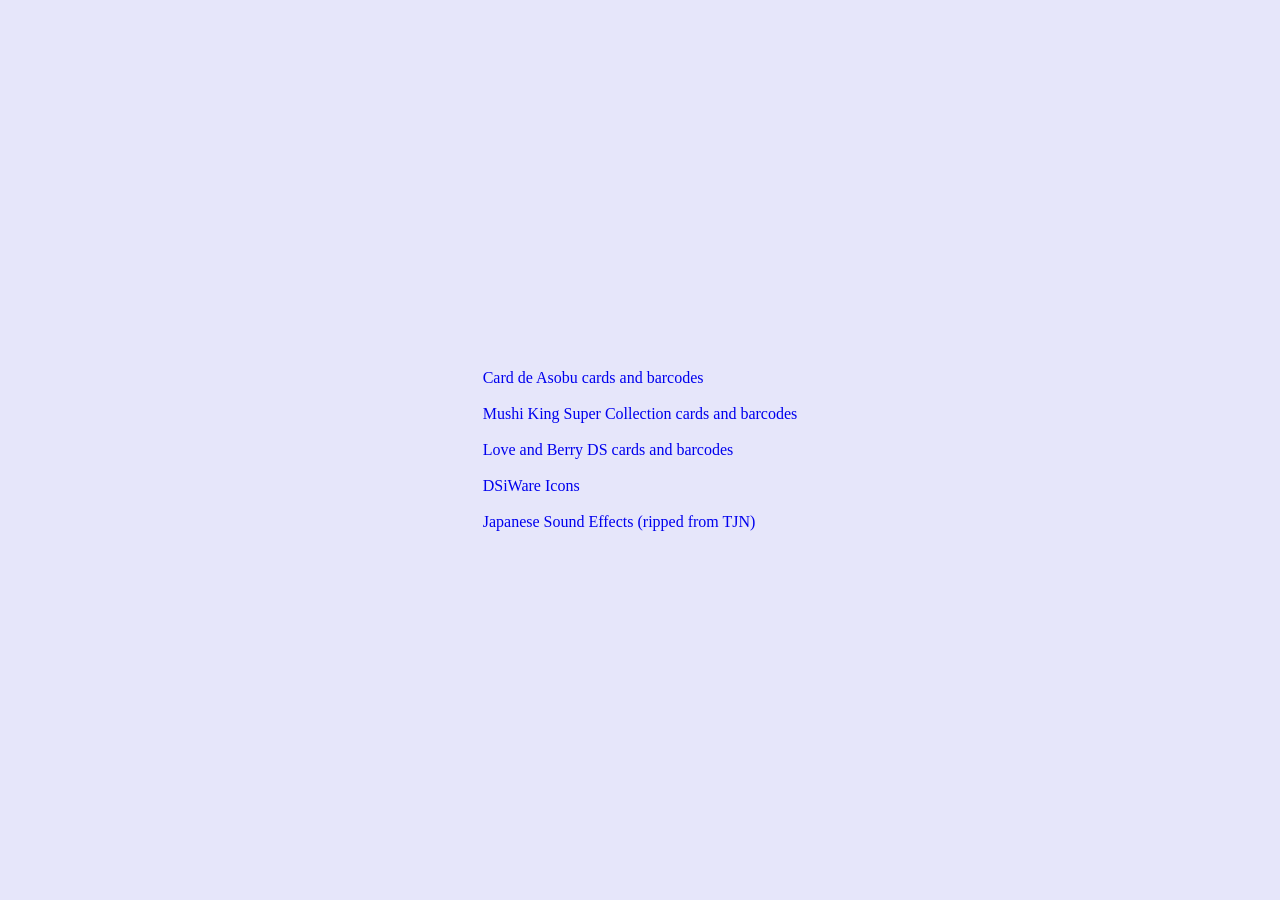
==== index.html @ 92f60dae "update fiiles" ====
<html>
<head>
<title>Stuff</title>
<style type="text/css"> 
.container {
    position: absolute;
    top: 50%;
    left: 50%;
    transform: translateX(-50%) translateY(-50%);
}
a {
  text-decoration: none;
}
</style>
</head>
<body bgcolor="#E6E6FA">
<div class="container"> 
  <a href="cardasobu.html">Card de Asobu cards and barcodes</a> <br><br>
  <a href="mushikingds.html">Mushi King Super Collection cards and barcodes</a> <br><br>
  <a href="loveandberry.html">Love and Berry DS cards and barcodes</a> <br><br>
  <a href="dsiicons.html">DSiWare Icons</a> <br><br>
  <a href="jpnsfx.html">Japanese Sound Effects (ripped from TJN)</a>
</div>
</body>
</html>
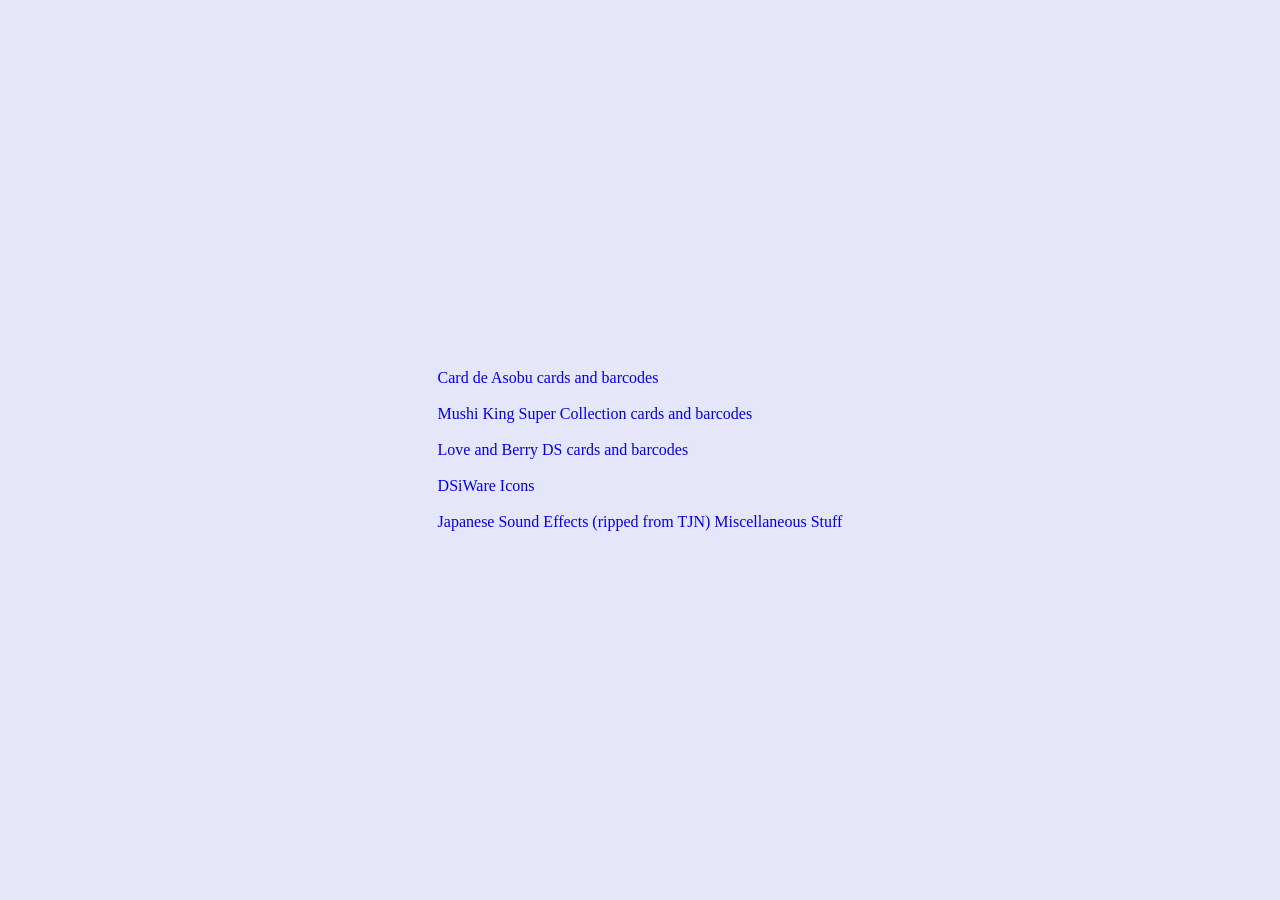
==== commit 522280e3: "update files" ====
--- a/index.html
+++ b/index.html
@@ -20,6 +20,7 @@
   <a href="loveandberry.html">Love and Berry DS cards and barcodes</a> <br><br>
   <a href="dsiicons.html">DSiWare Icons</a> <br><br>
   <a href="jpnsfx.html">Japanese Sound Effects (ripped from TJN)</a>
+  <a href="miscstuff.html">Miscellaneous Stuff</a>
 </div>
 </body>
 </html>
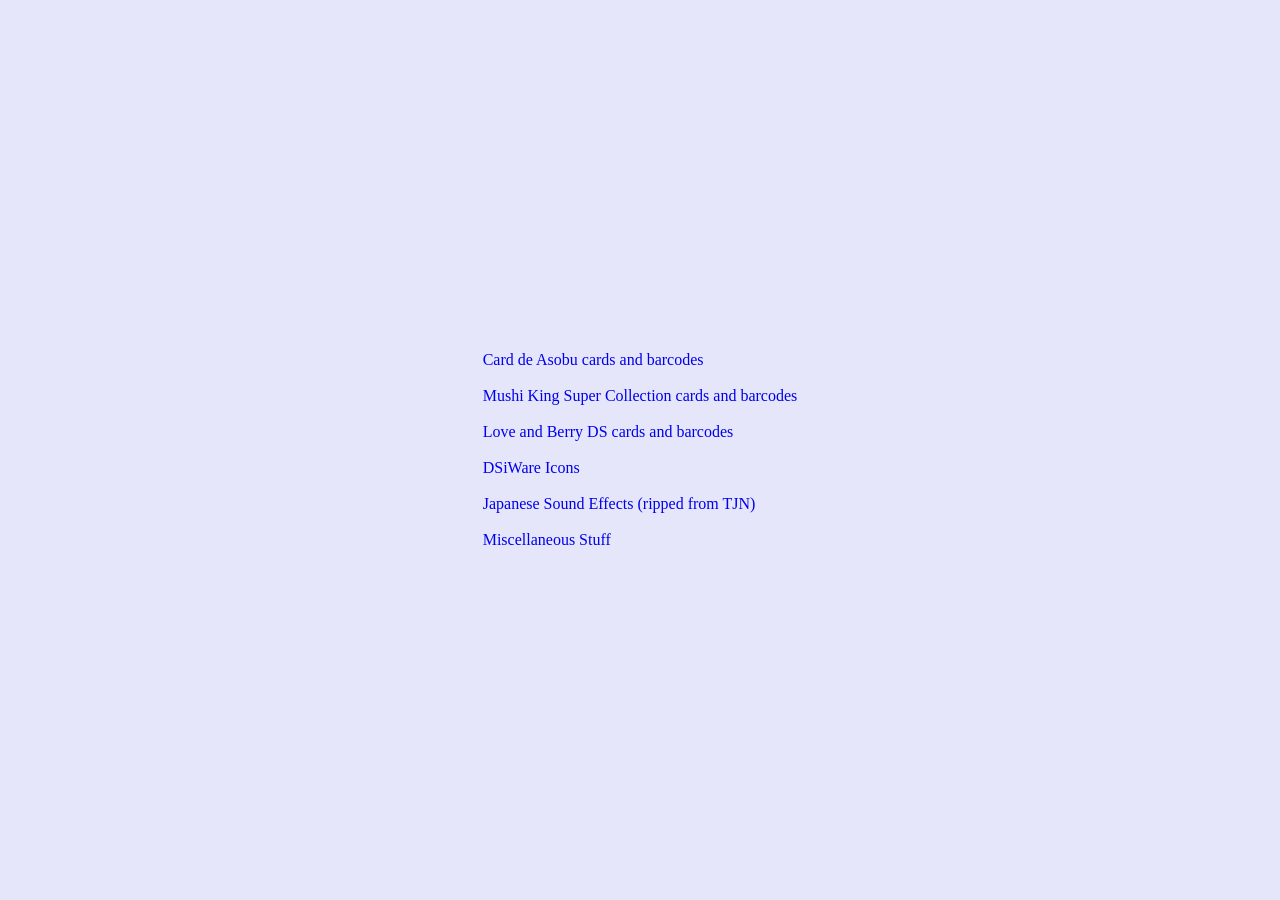
==== commit 346b7356: "fix" ====
--- a/index.html
+++ b/index.html
@@ -19,7 +19,7 @@
   <a href="mushikingds.html">Mushi King Super Collection cards and barcodes</a> <br><br>
   <a href="loveandberry.html">Love and Berry DS cards and barcodes</a> <br><br>
   <a href="dsiicons.html">DSiWare Icons</a> <br><br>
-  <a href="jpnsfx.html">Japanese Sound Effects (ripped from TJN)</a>
+  <a href="jpnsfx.html">Japanese Sound Effects (ripped from TJN)</a> <br><br>
   <a href="miscstuff.html">Miscellaneous Stuff</a>
 </div>
 </body>
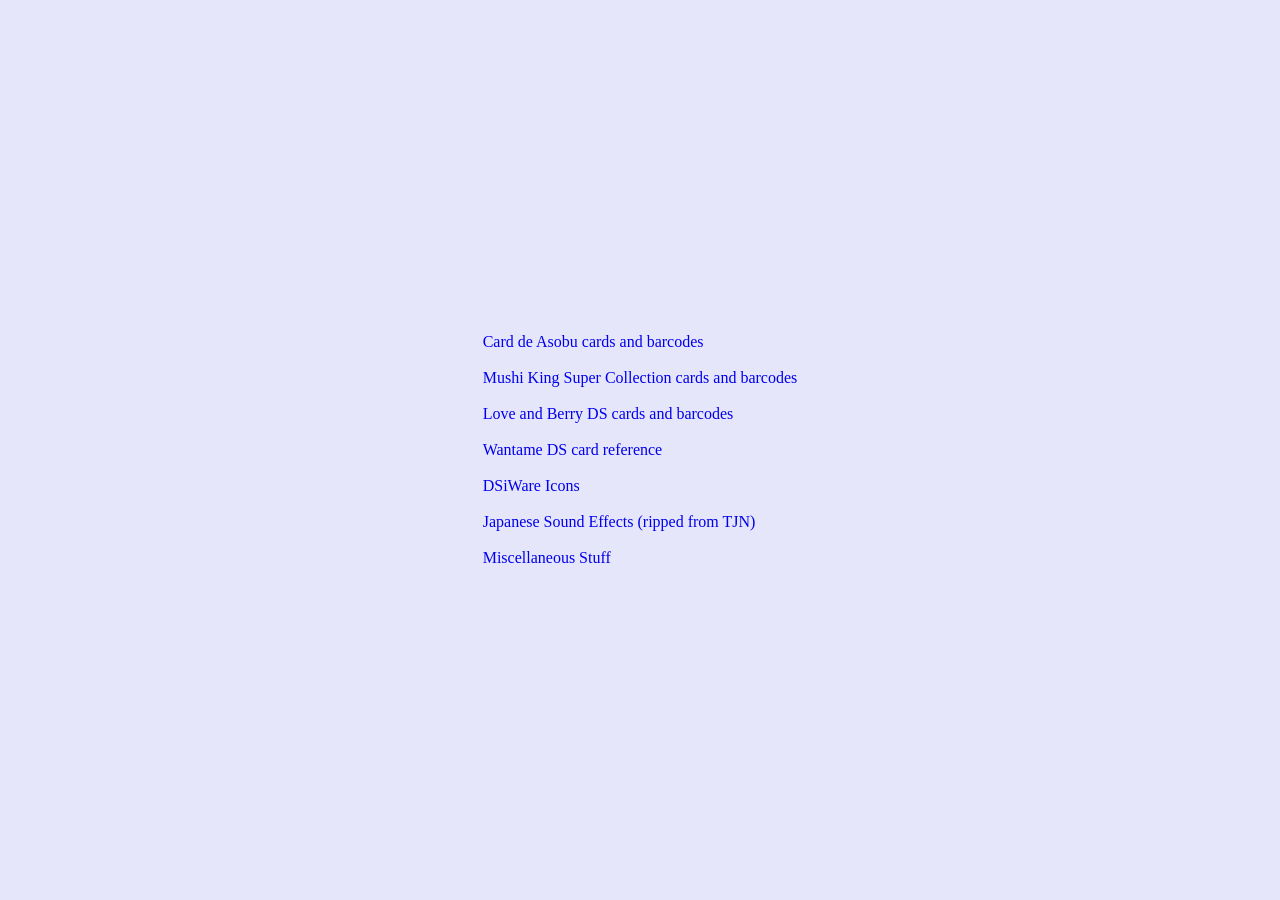
==== commit 03d9568c: "Add Wantame cards" ====
--- a/index.html
+++ b/index.html
@@ -1,3 +1,4 @@
+<!DOCTYPE html>
 <html>
 <head>
 <title>Stuff</title>
@@ -18,6 +19,7 @@
   <a href="cardasobu.html">Card de Asobu cards and barcodes</a> <br><br>
   <a href="mushikingds.html">Mushi King Super Collection cards and barcodes</a> <br><br>
   <a href="loveandberry.html">Love and Berry DS cards and barcodes</a> <br><br>
+  <a href="wantame.html">Wantame DS card reference</a> <br><br>
   <a href="dsiicons.html">DSiWare Icons</a> <br><br>
   <a href="jpnsfx.html">Japanese Sound Effects (ripped from TJN)</a> <br><br>
   <a href="miscstuff.html">Miscellaneous Stuff</a>
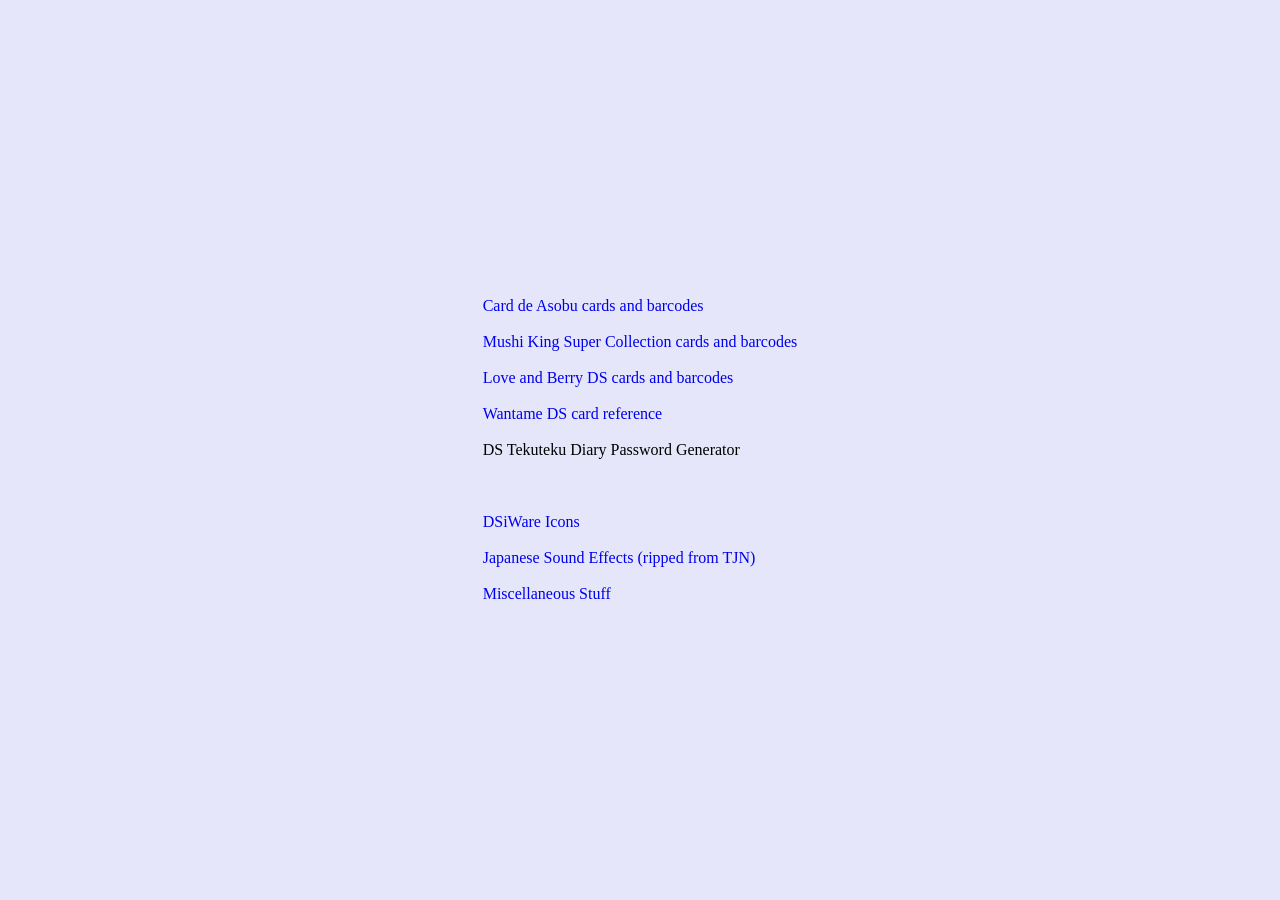
==== commit 46e5302b: "Update Wantame page" ====
--- a/index.html
+++ b/index.html
@@ -20,6 +20,8 @@
   <a href="mushikingds.html">Mushi King Super Collection cards and barcodes</a> <br><br>
   <a href="loveandberry.html">Love and Berry DS cards and barcodes</a> <br><br>
   <a href="wantame.html">Wantame DS card reference</a> <br><br>
+  <a href="tekuteku/passgen.html"></a>DS Tekuteku Diary Password Generator<br><br>
+  <br><br>
   <a href="dsiicons.html">DSiWare Icons</a> <br><br>
   <a href="jpnsfx.html">Japanese Sound Effects (ripped from TJN)</a> <br><br>
   <a href="miscstuff.html">Miscellaneous Stuff</a>
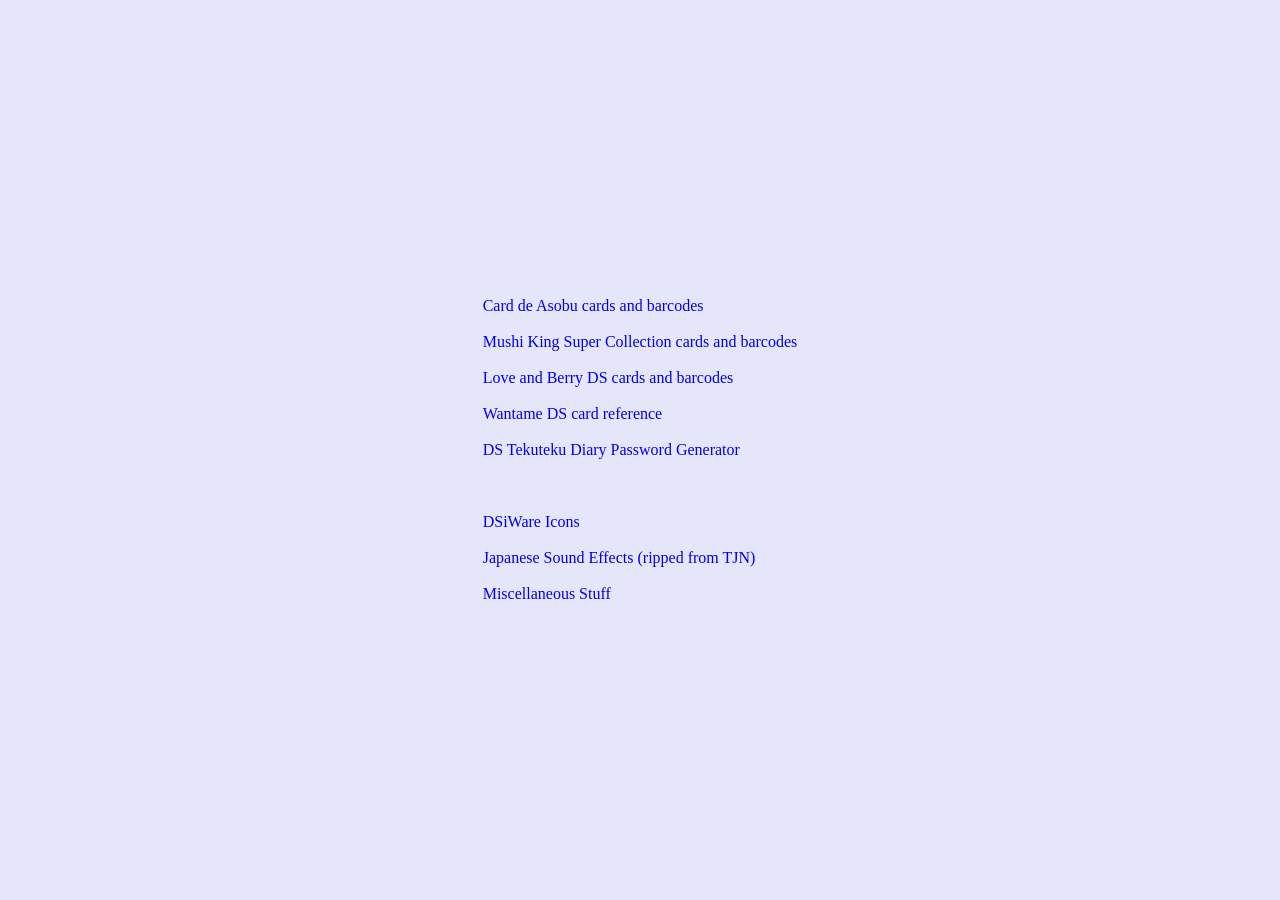
==== commit 7f60c237: "fix" ====
--- a/index.html
+++ b/index.html
@@ -20,7 +20,7 @@
   <a href="mushikingds.html">Mushi King Super Collection cards and barcodes</a> <br><br>
   <a href="loveandberry.html">Love and Berry DS cards and barcodes</a> <br><br>
   <a href="wantame.html">Wantame DS card reference</a> <br><br>
-  <a href="tekuteku/passgen.html"></a>DS Tekuteku Diary Password Generator<br><br>
+  <a href="tekuteku/passgen.html">DS Tekuteku Diary Password Generator</a> <br><br>
   <br><br>
   <a href="dsiicons.html">DSiWare Icons</a> <br><br>
   <a href="jpnsfx.html">Japanese Sound Effects (ripped from TJN)</a> <br><br>
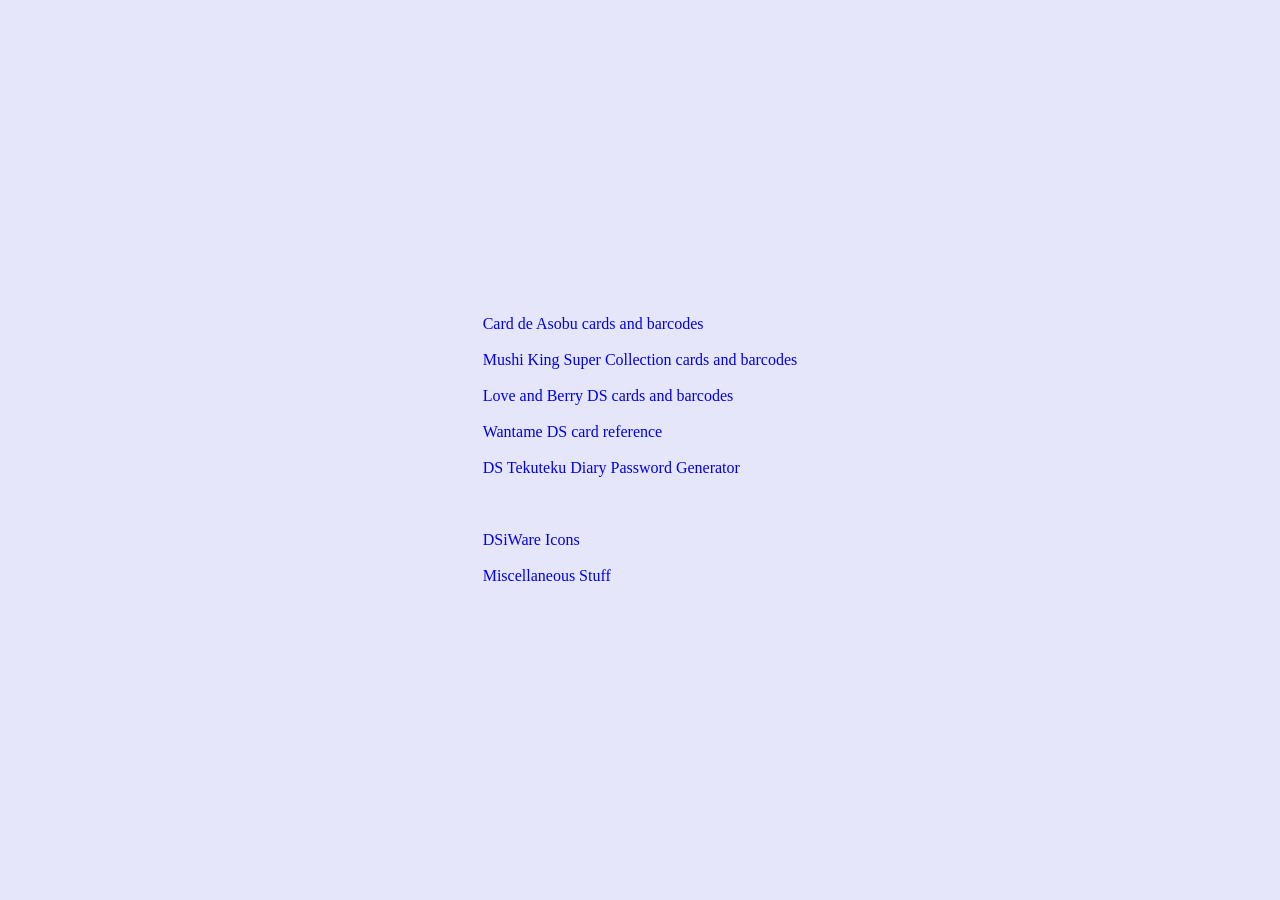
==== commit 887a0623: "update files" ====
--- a/index.html
+++ b/index.html
@@ -23,7 +23,6 @@
   <a href="tekuteku/passgen.html">DS Tekuteku Diary Password Generator</a> <br><br>
   <br><br>
   <a href="dsiicons.html">DSiWare Icons</a> <br><br>
-  <a href="jpnsfx.html">Japanese Sound Effects (ripped from TJN)</a> <br><br>
   <a href="miscstuff.html">Miscellaneous Stuff</a>
 </div>
 </body>
